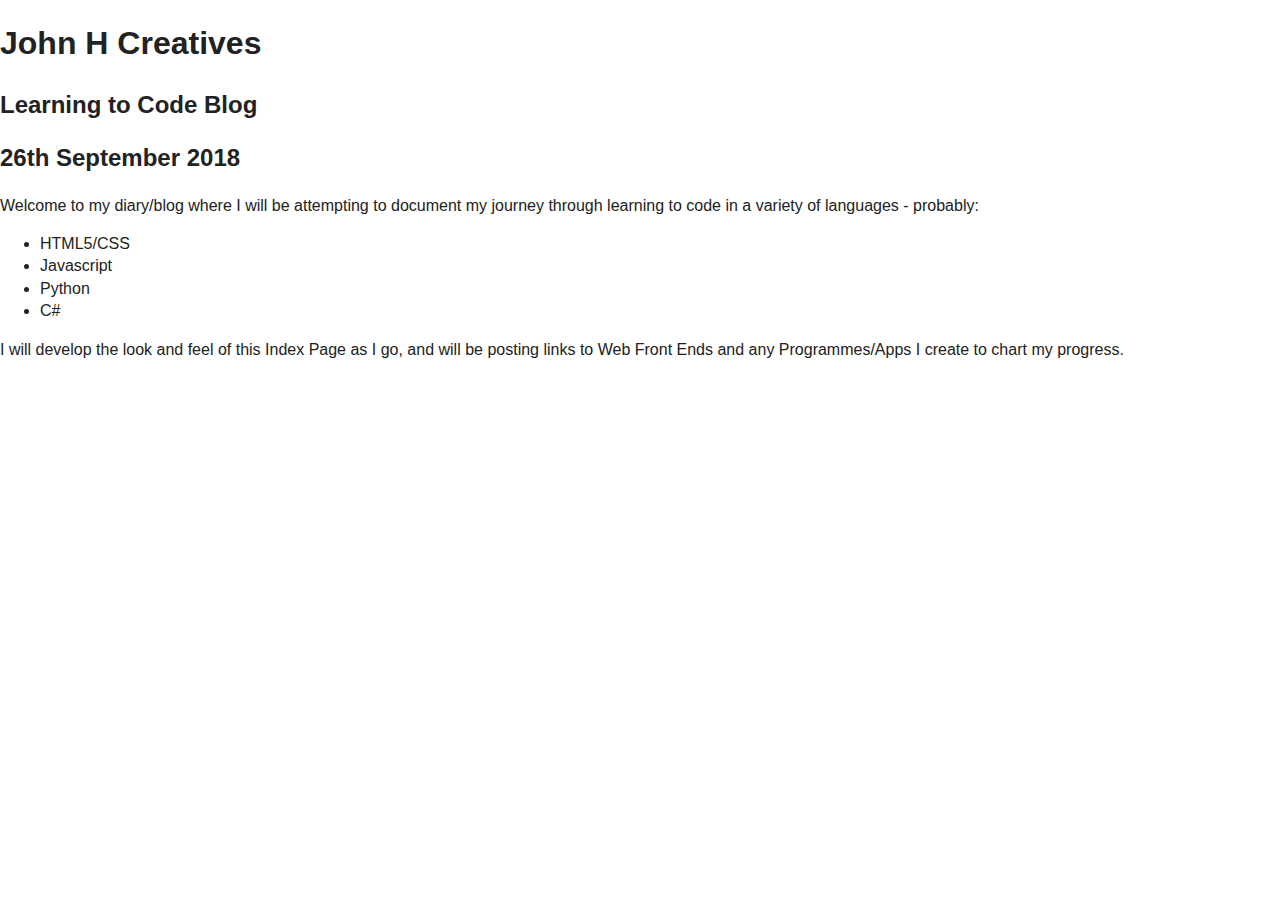
==== index.html @ ea352011 "Index and CSS update" ====
<!doctype html>
<html class="no-js" lang="">

<head>
  <meta charset="utf-8">
  <meta http-equiv="x-ua-compatible" content="ie=edge">
  <title></title>
  <meta name="description" content="">
  <meta name="viewport" content="width=device-width, initial-scale=1, shrink-to-fit=no">

  <link rel="manifest" href="site.webmanifest">
  <link rel="apple-touch-icon" href="icon.png">
  <!-- Place favicon.ico in the root directory -->

  <link rel="stylesheet" href="css/normalize.css">
  <link rel="stylesheet" href="css/main.css">
</head>

<body>
  <!--[if lte IE 9]>
    <p class="browserupgrade">You are using an <strong>outdated</strong> browser. Please <a href="https://browsehappy.com/">upgrade your browser</a> to improve your experience and security.</p>
  <![endif]-->

  <!-- Add your site or application content here -->
  <h1>John H Creatives</h1>
  <h2>Learning to Code Blog</h2>
  <h2>26th September 2018</h2>
  
  <p>Welcome to my diary/blog where I will be attempting to document my journey through learning to code in a variety of languages - probably:
    <ul>
      <li>HTML5/CSS</li>
      <li>Javascript</li>
      <li>Python</li>
	  <li>C#</li>
    </ul>
  </p>
  <p>I will develop the look and feel of this Index Page as I go, and will be posting links to Web Front Ends and any Programmes/Apps I create to chart my progress.</p>
  
  <script src="js/vendor/modernizr-3.6.0.min.js"></script>
  <script src="https://code.jquery.com/jquery-3.3.1.min.js" integrity="sha256-FgpCb/KJQlLNfOu91ta32o/NMZxltwRo8QtmkMRdAu8=" crossorigin="anonymous"></script>
  <script>window.jQuery || document.write('<script src="js/vendor/jquery-3.3.1.min.js"><\/script>')</script>
  <script src="js/plugins.js"></script>
  <script src="js/main.js"></script>

  <!-- Google Analytics: change UA-XXXXX-Y to be your site's ID. -->
  <script>
    window.ga = function () { ga.q.push(arguments) }; ga.q = []; ga.l = +new Date;
    ga('create', 'UA-XXXXX-Y', 'auto'); ga('send', 'pageview')
  </script>
  <script src="https://www.google-analytics.com/analytics.js" async defer></script>
</body>

</html>
---- css/main.css ----
/*! HTML5 Boilerplate v6.1.0 | MIT License | https://html5boilerplate.com/ */

/*
 * What follows is the result of much research on cross-browser styling.
 * Credit left inline and big thanks to Nicolas Gallagher, Jonathan Neal,
 * Kroc Camen, and the H5BP dev community and team.
 */

/* ==========================================================================
   Base styles: opinionated defaults
   ========================================================================== */

html {
    color: #222;
    font-size: 1em;
    line-height: 1.4;
}

/*
 * Remove text-shadow in selection highlight:
 * https://twitter.com/miketaylr/status/12228805301
 *
 * Vendor-prefixed and regular ::selection selectors cannot be combined:
 * https://stackoverflow.com/a/16982510/7133471
 *
 * Customize the background color to match your design.
 */

::-moz-selection {
    background: #b3d4fc;
    text-shadow: none;
}

::selection {
    background: #b3d4fc;
    text-shadow: none;
}

/*
 * A better looking default horizontal rule
 */

hr {
    display: block;
    height: 1px;
    border: 0;
    border-top: 1px solid #ccc;
    margin: 1em 0;
    padding: 0;
}

/*
 * Remove the gap between audio, canvas, iframes,
 * images, videos and the bottom of their containers:
 * https://github.com/h5bp/html5-boilerplate/issues/440
 */

audio,
canvas,
iframe,
img,
svg,
video {
    vertical-align: middle;
}

/*
 * Remove default fieldset styles.
 */

fieldset {
    border: 0;
    margin: 0;
    padding: 0;
}

/*
 * Allow only vertical resizing of textareas.
 */

textarea {
    resize: vertical;
}

/* ==========================================================================
   Browser Upgrade Prompt
   ========================================================================== */

.browserupgrade {
    margin: 0.2em 0;
    background: #ccc;
    color: #000;
    padding: 0.2em 0;
}

/* ==========================================================================
   Author's custom styles
   ========================================================================== */

body {
	font-family:Verdana,Helvetica,sans-serif;
}















/* ==========================================================================
   Helper classes
   ========================================================================== */

/*
 * Hide visually and from screen readers
 */

.hidden {
    display: none !important;
}

/*
 * Hide only visually, but have it available for screen readers:
 * https://snook.ca/archives/html_and_css/hiding-content-for-accessibility
 *
 * 1. For long content, line feeds are not interpreted as spaces and small width
 *    causes content to wrap 1 word per line:
 *    https://medium.com/@jessebeach/beware-smushed-off-screen-accessible-text-5952a4c2cbfe
 */

.visuallyhidden {
    border: 0;
    clip: rect(0 0 0 0);
    height: 1px;
    margin: -1px;
    overflow: hidden;
    padding: 0;
    position: absolute;
    width: 1px;
    white-space: nowrap; /* 1 */
}

/*
 * Extends the .visuallyhidden class to allow the element
 * to be focusable when navigated to via the keyboard:
 * https://www.drupal.org/node/897638
 */

.visuallyhidden.focusable:active,
.visuallyhidden.focusable:focus {
    clip: auto;
    height: auto;
    margin: 0;
    overflow: visible;
    position: static;
    width: auto;
    white-space: inherit;
}

/*
 * Hide visually and from screen readers, but maintain layout
 */

.invisible {
    visibility: hidden;
}

/*
 * Clearfix: contain floats
 *
 * For modern browsers
 * 1. The space content is one way to avoid an Opera bug when the
 *    `contenteditable` attribute is included anywhere else in the document.
 *    Otherwise it causes space to appear at the top and bottom of elements
 *    that receive the `clearfix` class.
 * 2. The use of `table` rather than `block` is only necessary if using
 *    `:before` to contain the top-margins of child elements.
 */

.clearfix:before,
.clearfix:after {
    content: " "; /* 1 */
    display: table; /* 2 */
}

.clearfix:after {
    clear: both;
}

/* ==========================================================================
   EXAMPLE Media Queries for Responsive Design.
   These examples override the primary ('mobile first') styles.
   Modify as content requires.
   ========================================================================== */

@media only screen and (min-width: 35em) {
    /* Style adjustments for viewports that meet the condition */
}

@media print,
       (-webkit-min-device-pixel-ratio: 1.25),
       (min-resolution: 1.25dppx),
       (min-resolution: 120dpi) {
    /* Style adjustments for high resolution devices */
}

/* ==========================================================================
   Print styles.
   Inlined to avoid the additional HTTP request:
   https://www.phpied.com/delay-loading-your-print-css/
   ========================================================================== */

@media print {
    *,
    *:before,
    *:after {
        background: transparent !important;
        color: #000 !important; /* Black prints faster */
        -webkit-box-shadow: none !important;
        box-shadow: none !important;
        text-shadow: none !important;
    }

    a,
    a:visited {
        text-decoration: underline;
    }

    a[href]:after {
        content: " (" attr(href) ")";
    }

    abbr[title]:after {
        content: " (" attr(title) ")";
    }

    /*
     * Don't show links that are fragment identifiers,
     * or use the `javascript:` pseudo protocol
     */

    a[href^="#"]:after,
    a[href^="javascript:"]:after {
        content: "";
    }

    pre {
        white-space: pre-wrap !important;
    }
    pre,
    blockquote {
        border: 1px solid #999;
        page-break-inside: avoid;
    }

    /*
     * Printing Tables:
     * http://css-discuss.incutio.com/wiki/Printing_Tables
     */

    thead {
        display: table-header-group;
    }

    tr,
    img {
        page-break-inside: avoid;
    }

    p,
    h2,
    h3 {
        orphans: 3;
        widows: 3;
    }

    h2,
    h3 {
        page-break-after: avoid;
    }
}
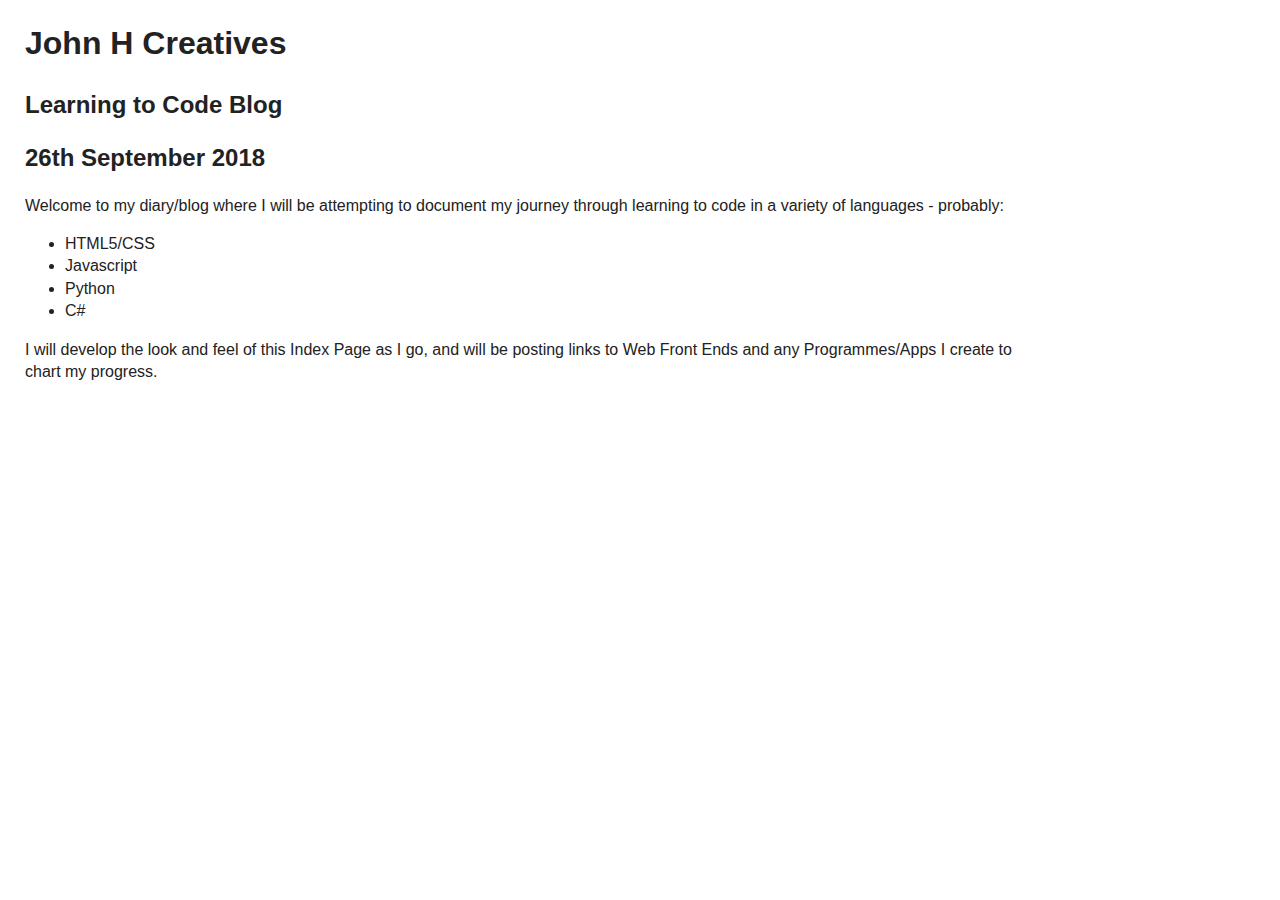
==== commit 284a0ba6: "Index update" ====
--- a/index.html
+++ b/index.html
@@ -4,7 +4,7 @@
 <head>
   <meta charset="utf-8">
   <meta http-equiv="x-ua-compatible" content="ie=edge">
-  <title></title>
+  <title>John H Creatives</title>
   <meta name="description" content="">
   <meta name="viewport" content="width=device-width, initial-scale=1, shrink-to-fit=no">
 
--- a/css/main.css
+++ b/css/main.css
@@ -99,6 +99,8 @@
 
 body {
 	font-family:Verdana,Helvetica,sans-serif;
+	width:80%;
+	margin-left:25px;
 }
 
 
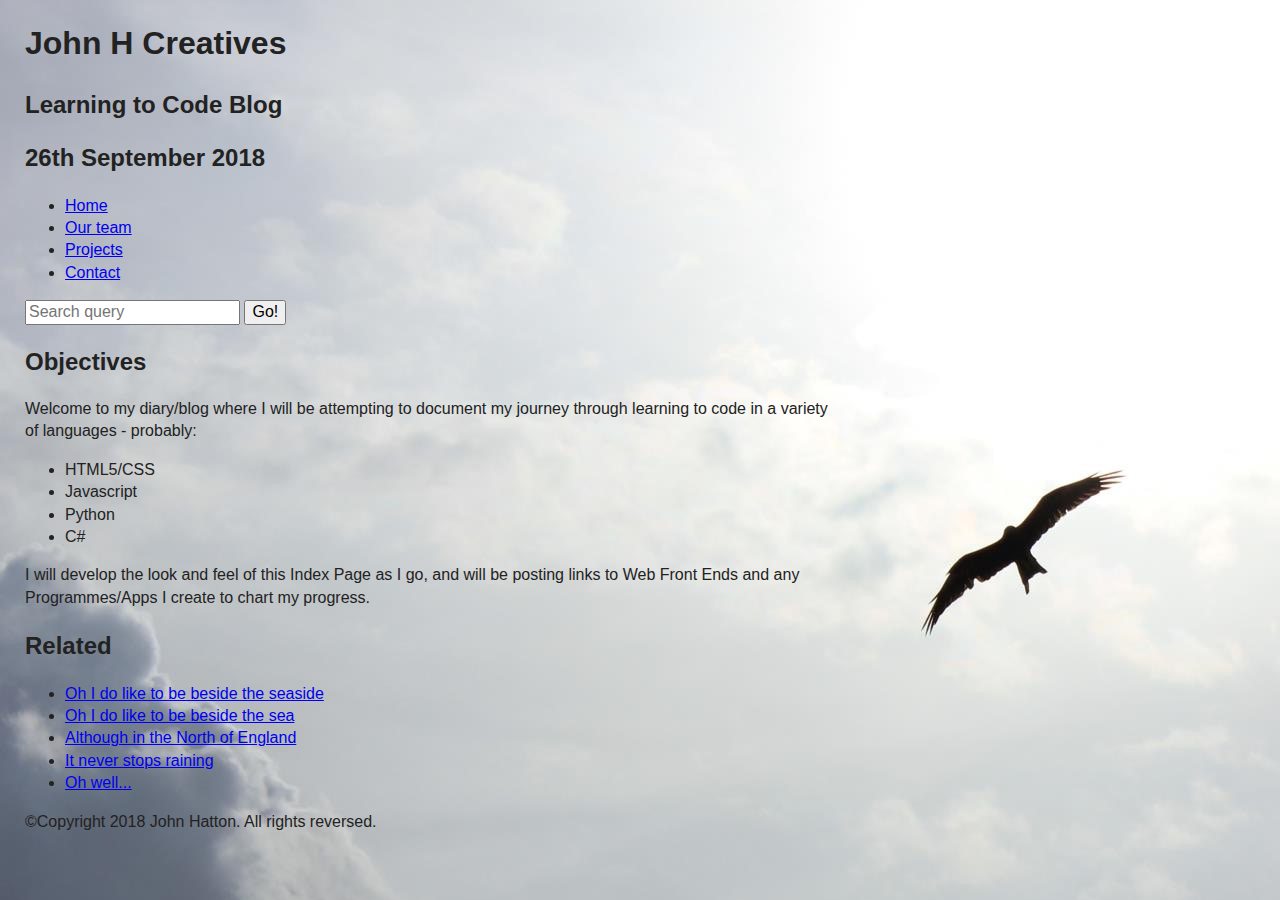
==== commit 44888fae: "Index update" ====
--- a/index.html
+++ b/index.html
@@ -21,20 +21,75 @@
     <p class="browserupgrade">You are using an <strong>outdated</strong> browser. Please <a href="https://browsehappy.com/">upgrade your browser</a> to improve your experience and security.</p>
   <![endif]-->
 
+<header>
+  
   <!-- Add your site or application content here -->
   <h1>John H Creatives</h1>
   <h2>Learning to Code Blog</h2>
   <h2>26th September 2018</h2>
   
-  <p>Welcome to my diary/blog where I will be attempting to document my journey through learning to code in a variety of languages - probably:
-    <ul>
-      <li>HTML5/CSS</li>
-      <li>Javascript</li>
-      <li>Python</li>
-	  <li>C#</li>
-    </ul>
-  </p>
-  <p>I will develop the look and feel of this Index Page as I go, and will be posting links to Web Front Ends and any Programmes/Apps I create to chart my progress.</p>
+</header>  
+
+
+<nav>
+
+  <ul>
+	<li><a href="#">Home</a></li>
+	<li><a href="#">Our team</a></li>
+	<li><a href="#">Projects</a></li>
+	<li><a href="#">Contact</a></li>
+  </ul>
+
+   <!-- A Search form is another commmon non-linear way to navigate through a website. -->
+
+   <form>
+	 <input type="search" name="q" placeholder="Search query">
+	 <input type="submit" value="Go!">
+   </form>
+   
+</nav>  
+  
+  
+<main>
+
+  <!-- It contains an article -->
+  <article>
+  
+	<h2>Objectives</h2>
+
+	  <p>Welcome to my diary/blog where I will be attempting to document my journey through learning to code in a variety<br>of languages - probably:
+		<ul>
+		  <li>HTML5/CSS</li>
+		  <li>Javascript</li>
+		  <li>Python</li>
+		  <li>C#</li>
+		</ul>
+	  </p>
+	  <p>I will develop the look and feel of this Index Page as I go, and will be posting links to Web Front Ends and any<br>Programmes/Apps I create to chart my progress.</p>
+  
+  </article>
+
+  <!-- the aside content can also be nested within the main content -->
+  <aside>
+	<h2>Related</h2>
+
+	<ul>
+	  <li><a href="#">Oh I do like to be beside the seaside</a></li>
+	  <li><a href="#">Oh I do like to be beside the sea</a></li>
+	  <li><a href="#">Although in the North of England</a></li>
+	  <li><a href="#">It never stops raining</a></li>
+	  <li><a href="#">Oh well...</a></li>
+	</ul>
+  </aside>
+  
+</main>  
+ 
+ 
+<footer>
+
+  <p>©Copyright 2018 John Hatton. All rights reversed.</p>
+
+</footer>  
   
   <script src="js/vendor/modernizr-3.6.0.min.js"></script>
   <script src="https://code.jquery.com/jquery-3.3.1.min.js" integrity="sha256-FgpCb/KJQlLNfOu91ta32o/NMZxltwRo8QtmkMRdAu8=" crossorigin="anonymous"></script>
@@ -48,6 +103,7 @@
     ga('create', 'UA-XXXXX-Y', 'auto'); ga('send', 'pageview')
   </script>
   <script src="https://www.google-analytics.com/analytics.js" async defer></script>
+
 </body>
 
 </html>
--- a/css/main.css
+++ b/css/main.css
@@ -98,8 +98,8 @@
    ========================================================================== */
 
 body {
+	background-image:url(../img/naveen-chandra-596-unsplash.jpg);
 	font-family:Verdana,Helvetica,sans-serif;
-	width:80%;
 	margin-left:25px;
 }
 
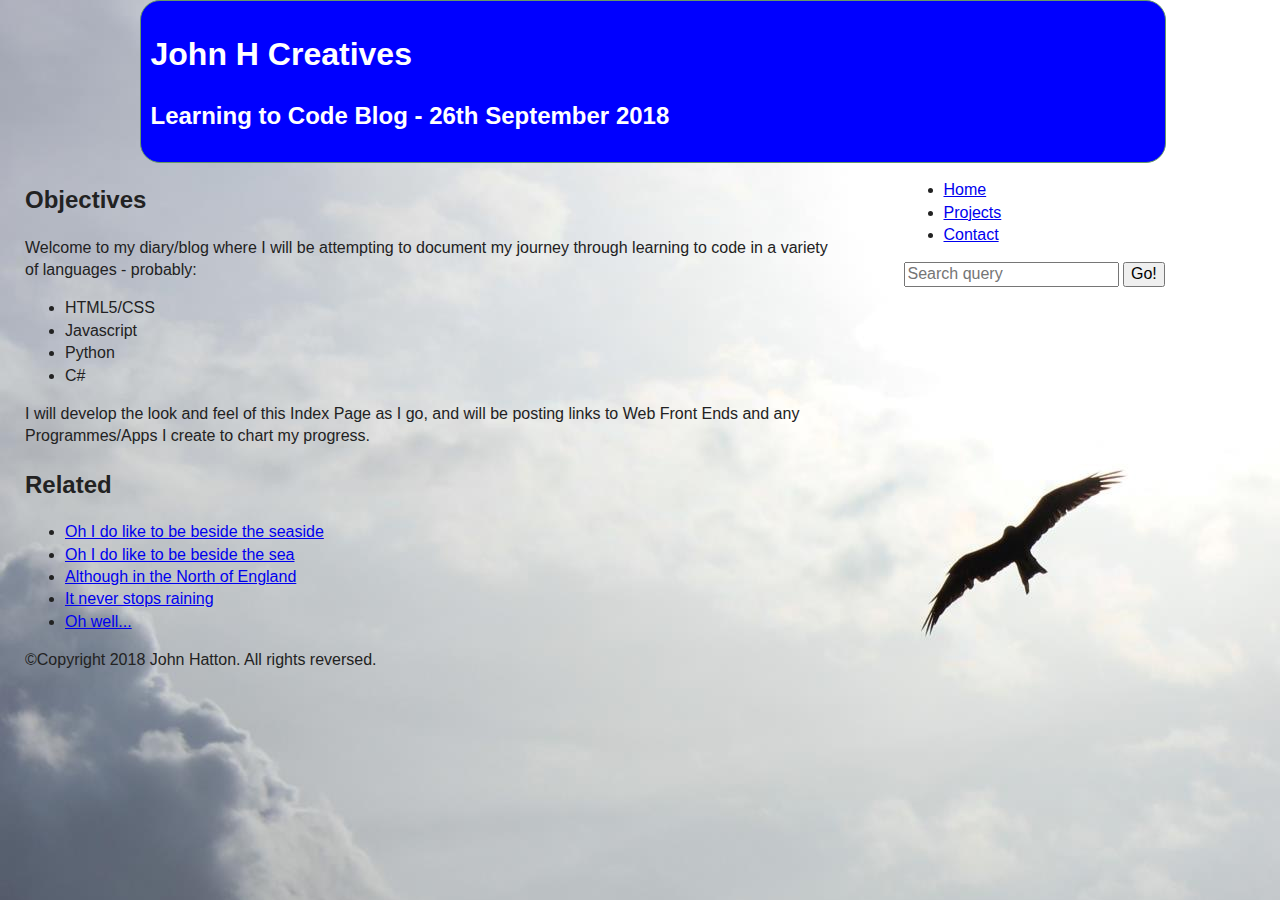
==== commit 6ec36625: "Index update" ====
--- a/index.html
+++ b/index.html
@@ -25,8 +25,7 @@
   
   <!-- Add your site or application content here -->
   <h1>John H Creatives</h1>
-  <h2>Learning to Code Blog</h2>
-  <h2>26th September 2018</h2>
+  <h2>Learning to Code Blog - 26th September 2018</h2>
   
 </header>  
 
@@ -35,7 +34,6 @@
 
   <ul>
 	<li><a href="#">Home</a></li>
-	<li><a href="#">Our team</a></li>
 	<li><a href="#">Projects</a></li>
 	<li><a href="#">Contact</a></li>
   </ul>
--- a/css/main.css
+++ b/css/main.css
@@ -103,6 +103,22 @@
 	margin-left:25px;
 }
 
+header {
+	width:80%;
+	background-color:blue;
+	color:white;
+	margin-right:auto;
+	margin-left:auto;
+	padding:10px;
+	overflow:hidden;
+	border:1px solid #696;
+	border-radius:20px;
+}
+
+nav {
+	width:30%;
+	float:right;
+}
 
 
 
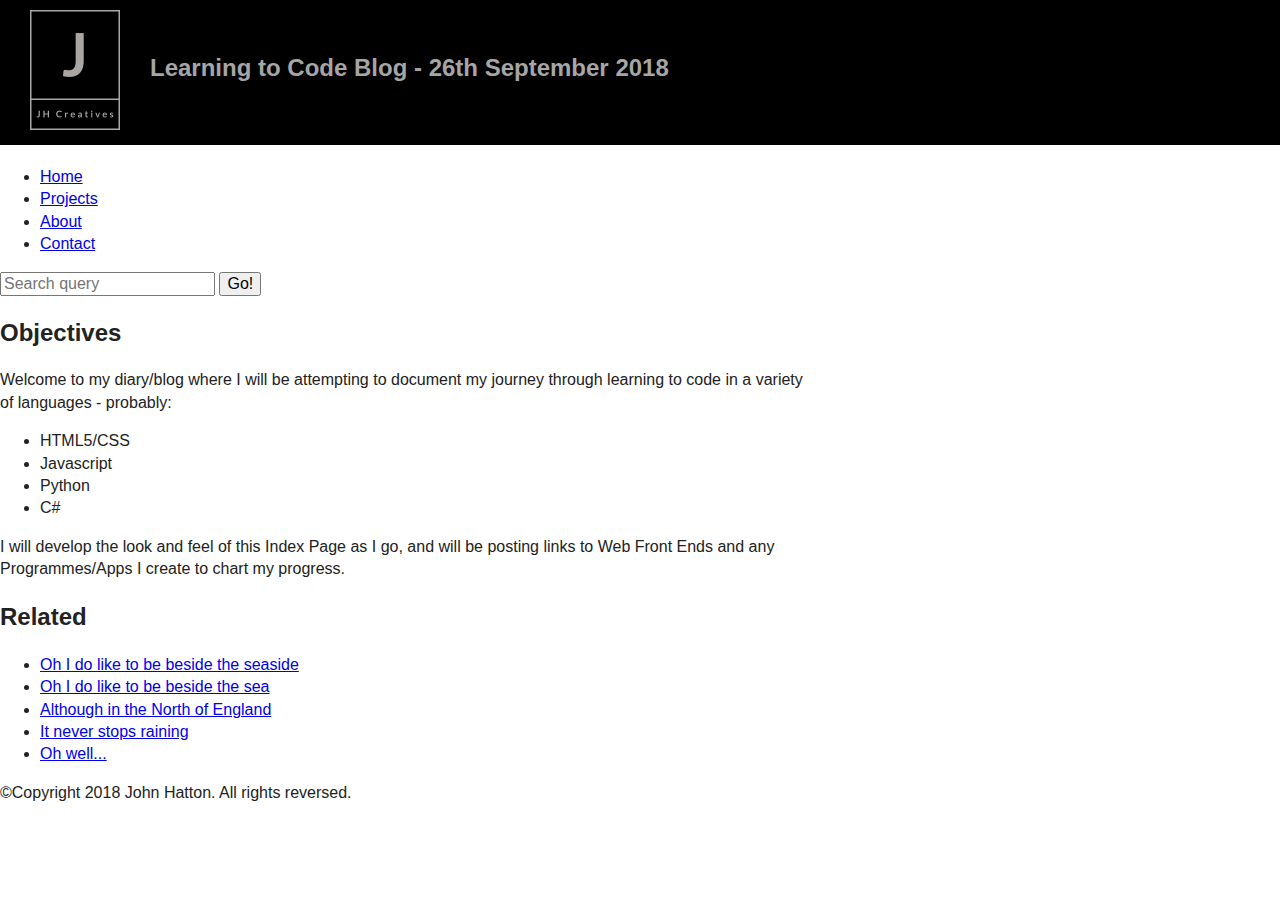
==== commit 7991d4ff: "Index update" ====
--- a/index.html
+++ b/index.html
@@ -21,11 +21,10 @@
     <p class="browserupgrade">You are using an <strong>outdated</strong> browser. Please <a href="https://browsehappy.com/">upgrade your browser</a> to improve your experience and security.</p>
   <![endif]-->
 
-<header>
+<header style="position: relative; top: -5px;">
   
   <!-- Add your site or application content here -->
-  <h1>John H Creatives</h1>
-  <h2>Learning to Code Blog - 26th September 2018</h2>
+    <h1><img src="img/logo.png" alt="JHCreatives Logo" height="150" width="150">Learning to Code Blog - 26th September 2018</h1>
   
 </header>  
 
@@ -35,6 +34,7 @@
   <ul>
 	<li><a href="#">Home</a></li>
 	<li><a href="#">Projects</a></li>
+	<li><a href="#">About</a></li>
 	<li><a href="#">Contact</a></li>
   </ul>
 
--- a/css/main.css
+++ b/css/main.css
@@ -98,32 +98,20 @@
    ========================================================================== */
 
 body {
-	background-image:url(../img/naveen-chandra-596-unsplash.jpg);
 	font-family:Verdana,Helvetica,sans-serif;
-	margin-left:25px;
 }
 
 header {
-	width:80%;
-	background-color:blue;
-	color:white;
-	margin-right:auto;
-	margin-left:auto;
-	padding:10px;
+	height:150px;
+	background-color:black;
+	color:#A6A6A6;
 	overflow:hidden;
-	border:1px solid #696;
-	border-radius:20px;
-}
-
-nav {
-	width:30%;
-	float:right;
-}
-
-
-
-
-
+}
+
+h1 {
+	margin-top:0;
+	font-size:1.5em;
+}	
 
 
 
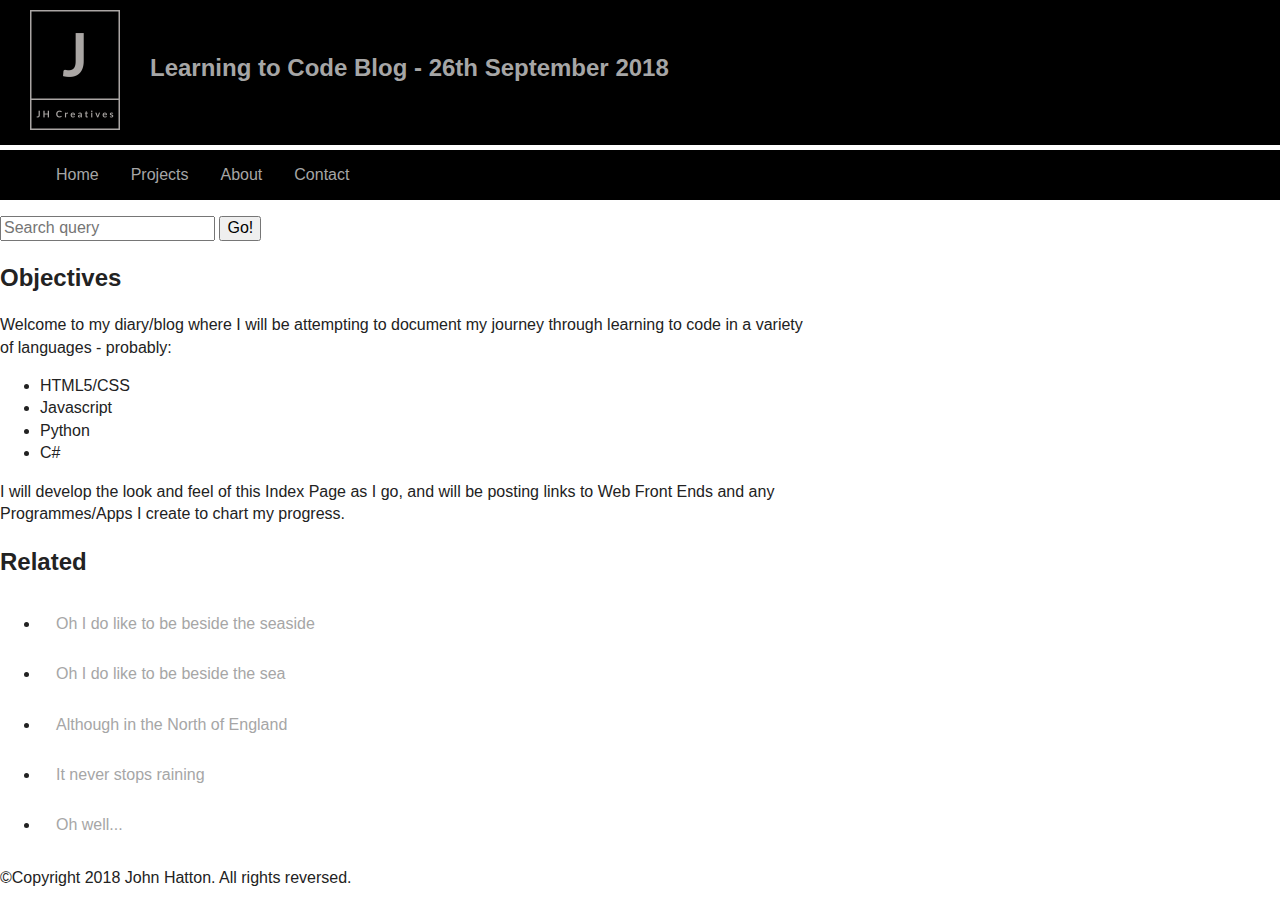
==== commit 2b9ccc74: "Index" ====
--- a/index.html
+++ b/index.html
@@ -31,7 +31,7 @@
 
 <nav>
 
-  <ul>
+  <ul class="inlineList">
 	<li><a href="#">Home</a></li>
 	<li><a href="#">Projects</a></li>
 	<li><a href="#">About</a></li>
--- a/css/main.css
+++ b/css/main.css
@@ -113,9 +113,25 @@
 	font-size:1.5em;
 }	
 
-
-
-
+.inlineList {
+	margin-top:0;
+	display: flex;
+	list-style: none;
+	background-color:black;
+	color:#A6A6A6;
+}
+
+li a {
+    display: inline-block;
+    color: #A6A6A6;
+    text-align: center;
+    padding: 14px 16px;
+    text-decoration: none;
+}
+
+li a:hover {
+    background-color: gray;
+}
 
 
 
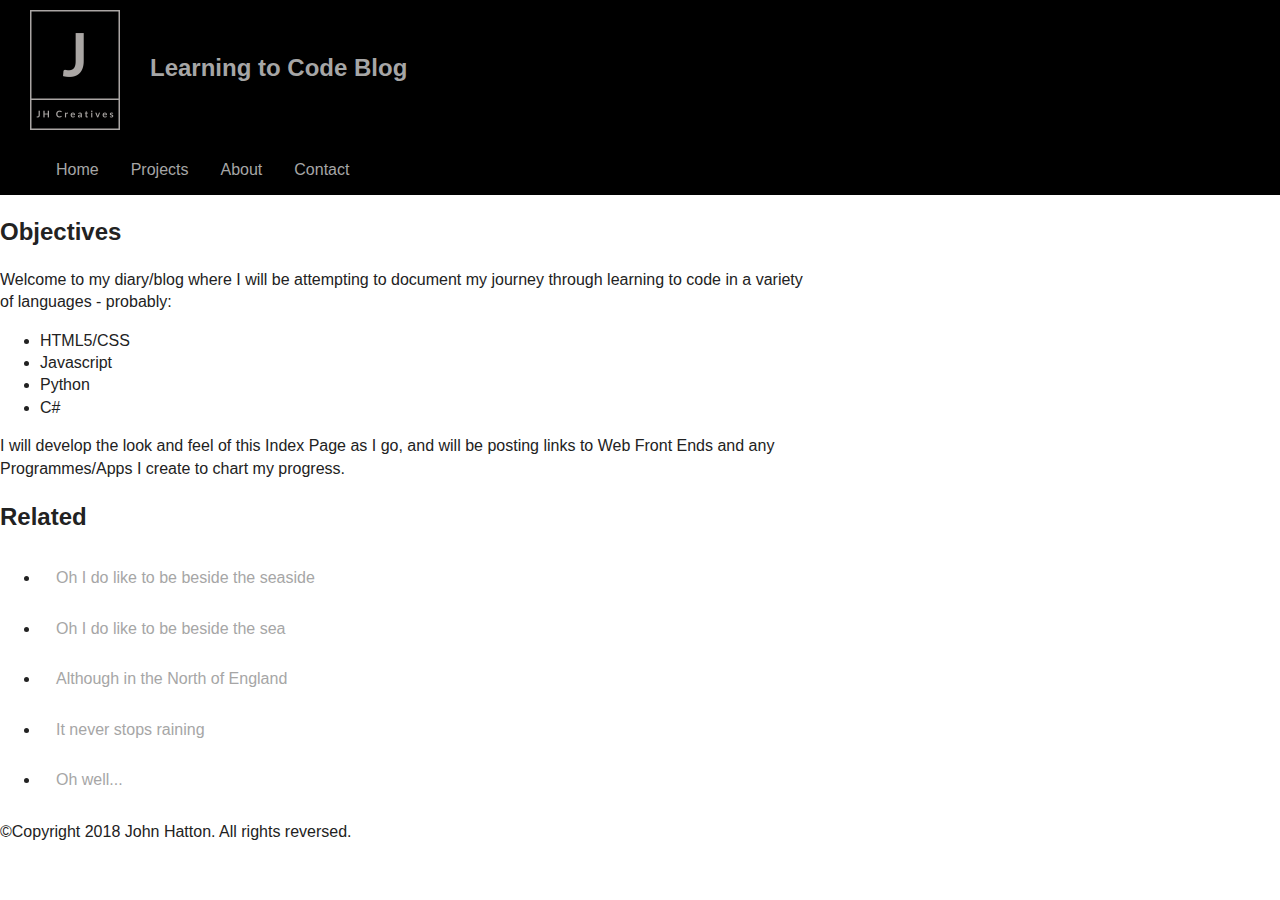
==== commit 0d36a587: "Index" ====
--- a/index.html
+++ b/index.html
@@ -24,7 +24,7 @@
 <header style="position: relative; top: -5px;">
   
   <!-- Add your site or application content here -->
-    <h1><img src="img/logo.png" alt="JHCreatives Logo" height="150" width="150">Learning to Code Blog - 26th September 2018</h1>
+    <h1><img src="img/logo.png" alt="JHCreatives Logo" height="150" width="150">Learning to Code Blog</h1>
   
 </header>  
 
@@ -38,12 +38,12 @@
 	<li><a href="#">Contact</a></li>
   </ul>
 
-   <!-- A Search form is another commmon non-linear way to navigate through a website. -->
+   <!-- A Search form is another commmon non-linear way to navigate through a website. 
 
    <form>
 	 <input type="search" name="q" placeholder="Search query">
 	 <input type="submit" value="Go!">
-   </form>
+   </form> -->
    
 </nav>  
   
--- a/css/main.css
+++ b/css/main.css
@@ -103,6 +103,7 @@
 
 header {
 	height:150px;
+	width:100%;
 	background-color:black;
 	color:#A6A6A6;
 	overflow:hidden;
@@ -114,7 +115,7 @@
 }	
 
 .inlineList {
-	margin-top:0;
+	margin-top:-5px;
 	display: flex;
 	list-style: none;
 	background-color:black;
@@ -122,7 +123,7 @@
 }
 
 li a {
-    display: inline-block;
+	display: inline-block;
     color: #A6A6A6;
     text-align: center;
     padding: 14px 16px;
@@ -131,6 +132,7 @@
 
 li a:hover {
     background-color: gray;
+	color:black;
 }
 
 
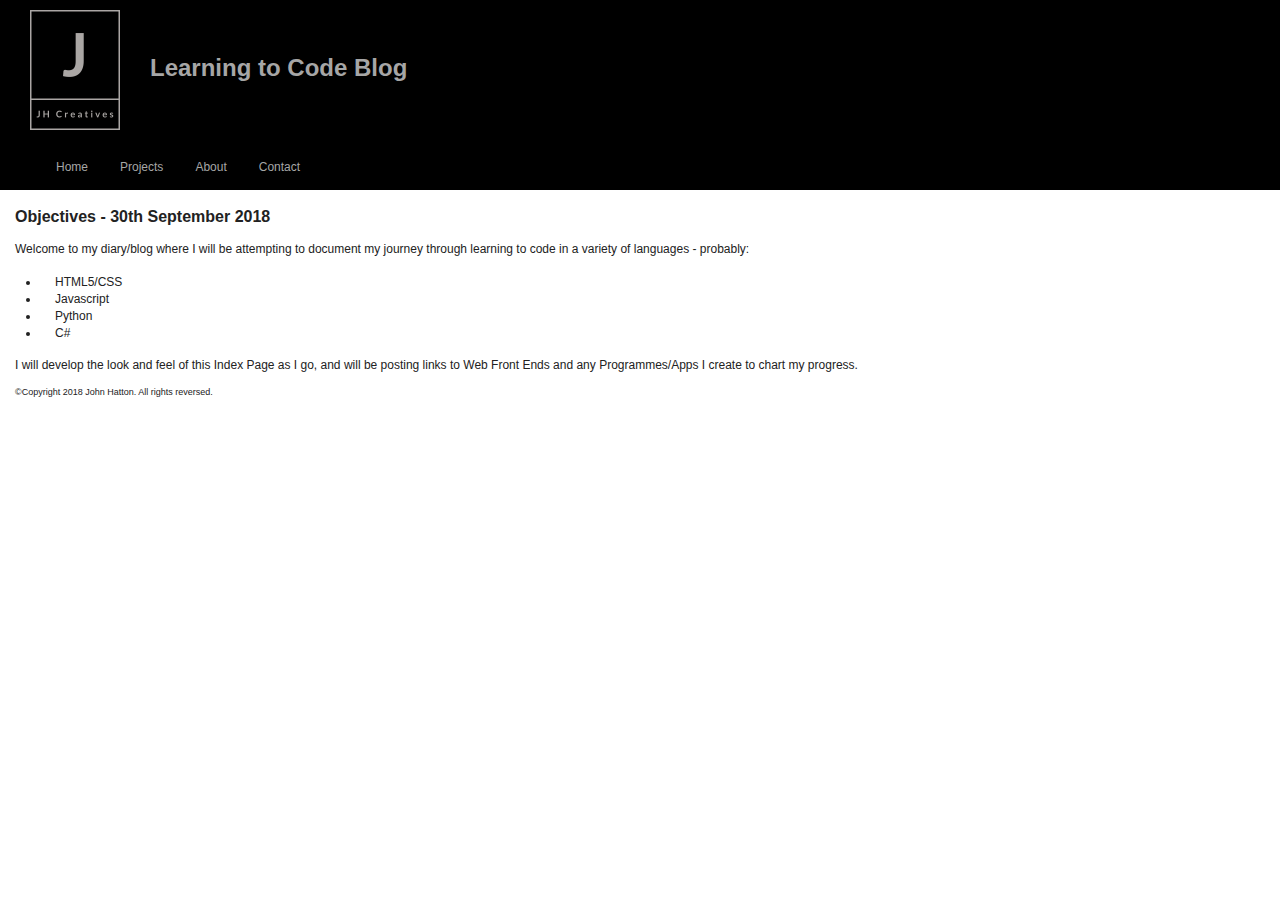
==== commit 9be383cb: "Index" ====
--- a/index.html
+++ b/index.html
@@ -53,9 +53,9 @@
   <!-- It contains an article -->
   <article>
   
-	<h2>Objectives</h2>
+	<h2>Objectives - <time datetime="2018-09-30">30th September 2018</time></h2>
 
-	  <p>Welcome to my diary/blog where I will be attempting to document my journey through learning to code in a variety<br>of languages - probably:
+	  <p>Welcome to my diary/blog where I will be attempting to document my journey through learning to code in a variety of languages - probably:
 		<ul>
 		  <li>HTML5/CSS</li>
 		  <li>Javascript</li>
@@ -63,11 +63,11 @@
 		  <li>C#</li>
 		</ul>
 	  </p>
-	  <p>I will develop the look and feel of this Index Page as I go, and will be posting links to Web Front Ends and any<br>Programmes/Apps I create to chart my progress.</p>
+	  <p>I will develop the look and feel of this Index Page as I go, and will be posting links to Web Front Ends and any Programmes/Apps I create to chart my progress.</p>
   
   </article>
 
-  <!-- the aside content can also be nested within the main content -->
+  <!-- the aside content can also be nested within the main content 
   <aside>
 	<h2>Related</h2>
 
@@ -79,6 +79,7 @@
 	  <li><a href="#">Oh well...</a></li>
 	</ul>
   </aside>
+  -->
   
 </main>  
  
--- a/css/main.css
+++ b/css/main.css
@@ -109,9 +109,21 @@
 	overflow:hidden;
 }
 
+main {
+	text-indent:15px;
+}	
+
 h1 {
 	margin-top:0;
 	font-size:1.5em;
+}	
+
+h2 {
+	font-size:1em;
+}
+
+p {
+	font-size:0.75em;
 }	
 
 .inlineList {
@@ -135,6 +147,14 @@
 	color:black;
 }
 
+li {
+    font-size:0.75em;
+}
+
+footer {
+	font-size:0.75em;
+	text-indent:15px;
+}
 
 
 
